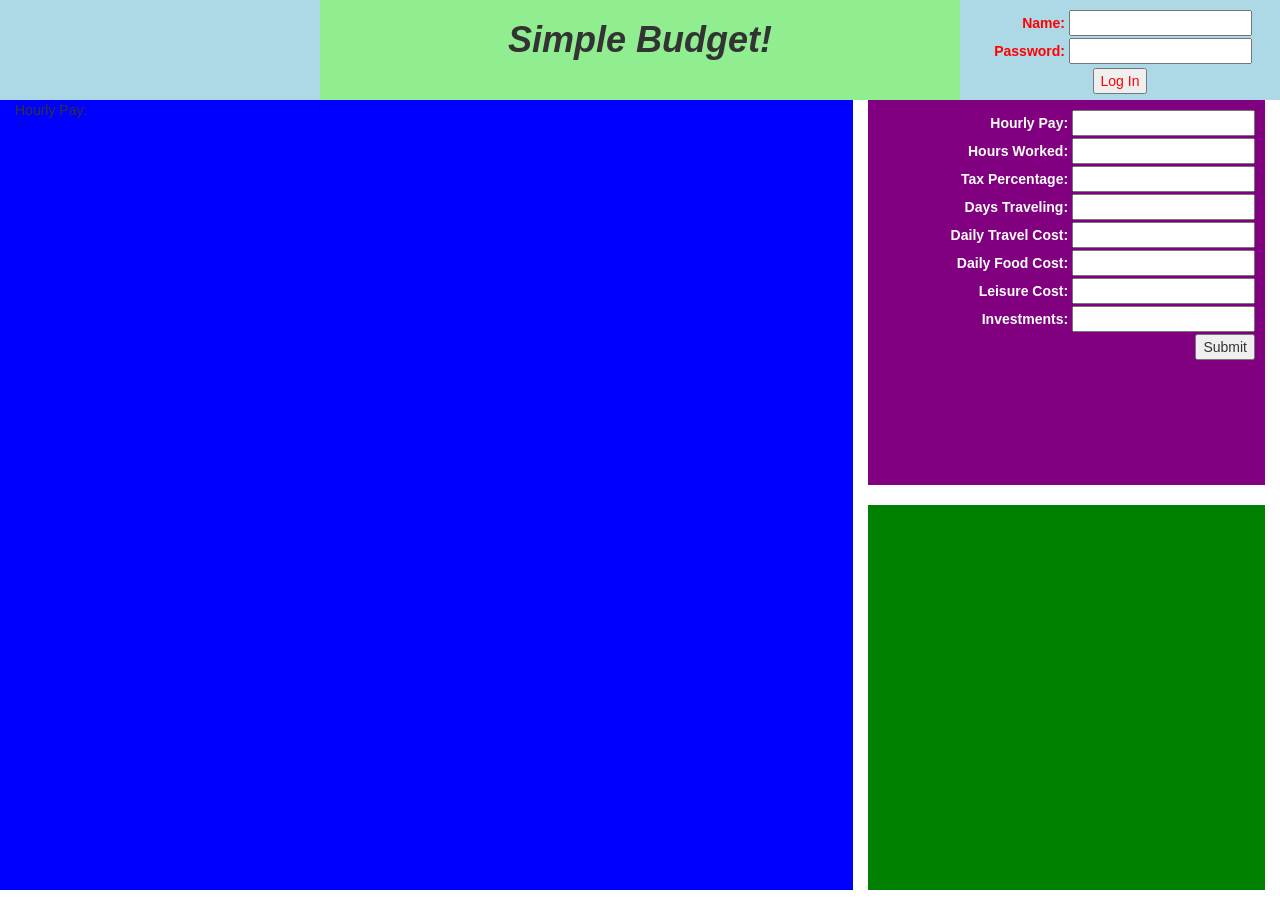
==== index.html @ 7d53d9aa "first init" ====
<!DOCTYPE html>
<html>

<head>
	<meta charset='utf-8'>
	<title> Simple Budget </title>
	<link rel="stylesheet" link="text/css" href="main.css">
	<link rel="stylesheet" href="http://maxcdn.bootstrapcdn.com/bootstrap/3.3.6/css/bootstrap.min.css">
	<script src="script.js"></script>
	<div class='col-md-3 small-blue'> </div>
	
	<div class='col-md-6 small-green'>
		<h1> <i><strong>Simple Budget! </strong></i></h1>
	</div>
	
	<div class='col-md-3 small-blue'> 
		<form id='log-in-form'>
			<div>
				<label id='log-in-label' for='name'> Name: </label>
				<input type='text' name='user_name'>
			</div>
			
			<div>
				<label id='log-in-label' for='password'> Password: </label>
				<input type='text' name='user_password'> 
			</div>

			<div class='button' id='log-in-button'>
				<button type='submit' onclick='simulate_login()'> Log In </button>
			</div>
		</form> 
	</div>

</head>

<body>
<div class='container-fluid'>
	<div class='row'>
		<div class='left-body-fields col-md-8'>
			
			Hourly Pay:<p id='display_demo'></p>
		</div>
		
		<div class = 'right-body-fields col-md-4'>
			<div class='top-body'>
				<form id='user-budget-form'>
				<div class='budget-input'>
					<label for='Hourly Pay'> Hourly Pay: </label>
					<input type='number' name='hourly_pay'> 
				</div>

				<div class='budget-input'> 
					<label for='Hours Worked'> Hours Worked: </label>
					<input type='number' name='hours_worked'>
				</div>

				<div class='budget-input'>
					<label for='Tax'> Tax Percentage: </label>
					<input type='number' name='tax'>
				</div>

				<div class='budget-input'>
					<label for='Days Traveling'> Days Traveling:</label>
					<input type='number' name='days_traveling'>
				</div>

				<div class='budget-input'>
					<label for='Travel Cost'> Daily Travel Cost:</label>
					<input type='number' name='travel_cost'>
				</div>

				<div class='budget-input'>
					<label for='Daily Food Cost'> Daily Food Cost: </label>
					<input type='number' name='food_cost_daily'>
				</div>

				<div class='budget-input'>
					<label for='Leisure Cost'> Leisure Cost: </label>
					<input type='number' name='leisure_cost'>
				</div>

				<div class='budget-input'>
					<label for='Investment Cost'>Investments: </label>
					<input type='number' name='investments'>
				</div>

				<div class='button'>
				<button type='submit' onclick="return test()"> Submit </button>
				</div>
			</form>
			</div>

			<div class='mid-divider'>

			</div>

			<div class ='bottom-body'>

			</div>
		</div>
	</div>
</div>
</body>

</html>
---- main.css ----
.small-blue{
	background-color: lightblue;
	height:100px;
}

.small-green{
	text-align: center;
	background-color: lightgreen;
	height: 100px;
}

#log-in-form{

	color:red;
	padding-top:10px;
}


#log-in-label {
    /* To make sure that all labels have the same size and are properly aligned */
    display: inline-block;
    width: 90px;
    text-align: right;
}

#log-in-button{
	text-align:center;
	padding-top:2px;
}

.left-body-fields{
	background-color: blue;
	height:790px;
}

.top-body{
	height:385px;
	background-color:purple;
}

.mid-divider{
	height:20px;
	background-color:white;
}

.bottom-body{
	height: 385px;
	background-color:green;
}

#user-budget-form{
	padding-top:10px;
	padding-right:10px;
	display:inline-block;
	text-align: right;
	float:right;
}

.budget-input label{
	color:white;
}
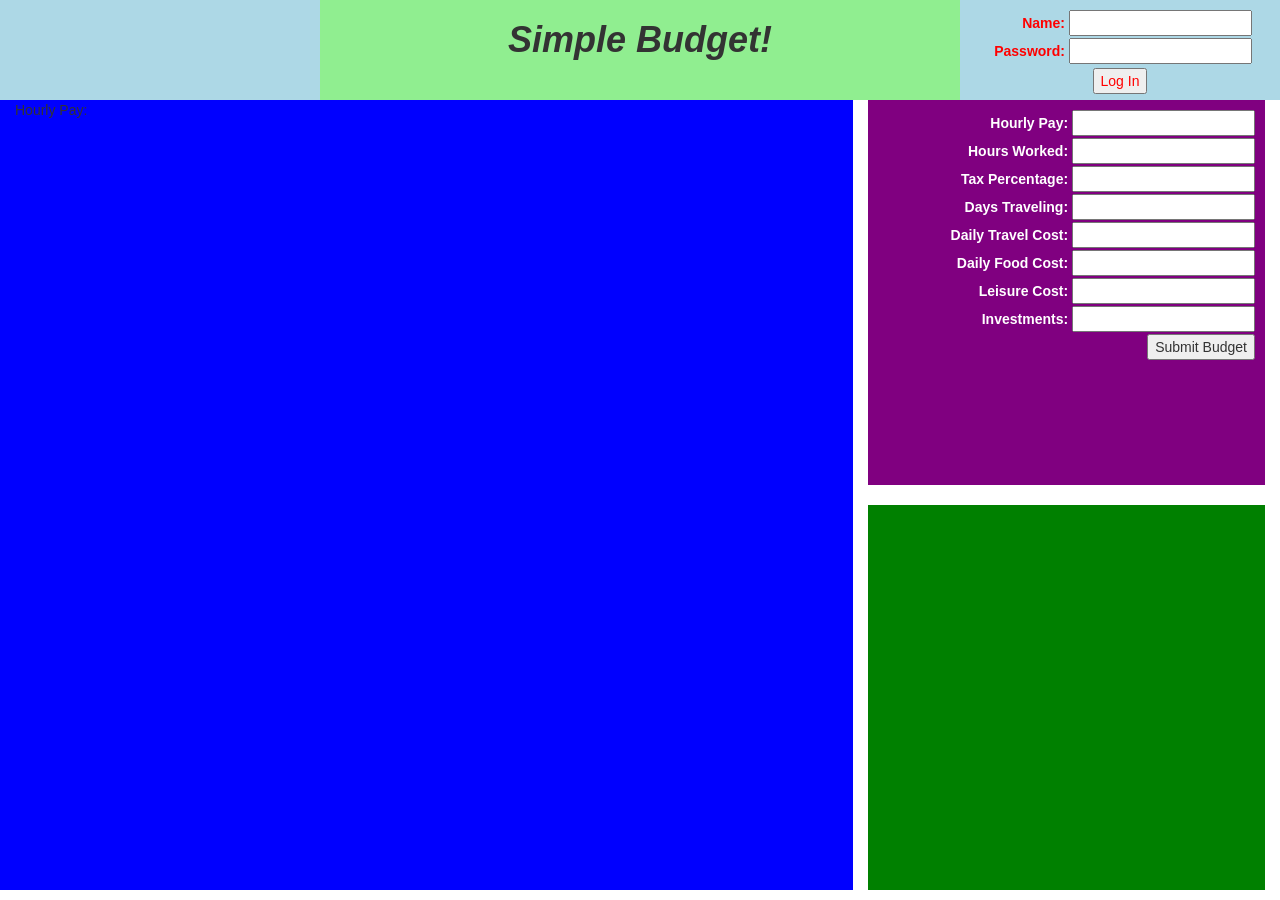
==== commit f52ee601: "test addition" ====
--- a/index.html
+++ b/index.html
@@ -85,7 +85,7 @@
 				</div>
 
 				<div class='button'>
-				<button type='submit' onclick="return test()"> Submit </button>
+				<button type='submit' onclick="return test()"> Submit Budget </button>
 				</div>
 			</form>
 			</div>
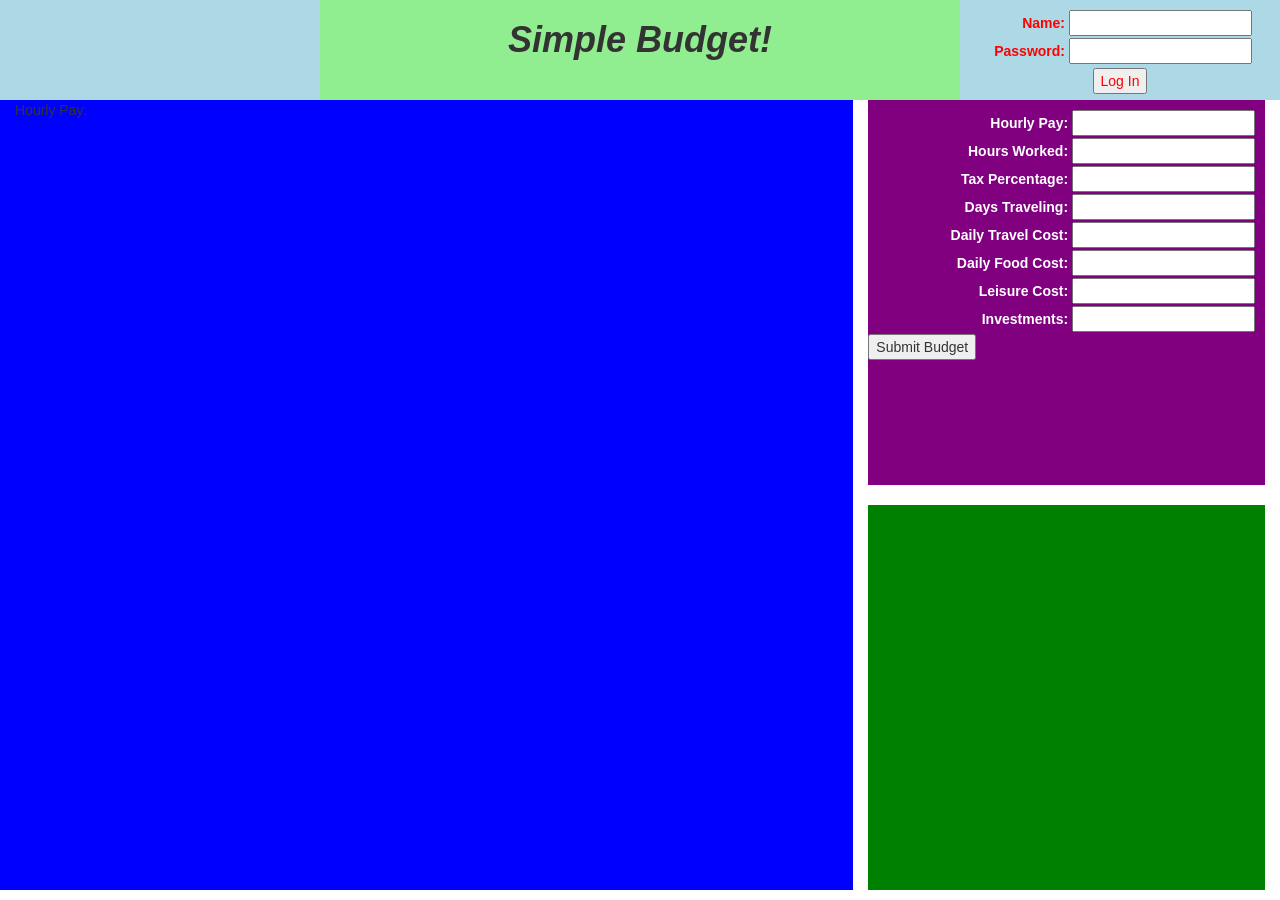
==== commit 1216963f: "fixedJS" ====
--- a/index.html
+++ b/index.html
@@ -44,50 +44,48 @@
 		<div class = 'right-body-fields col-md-4'>
 			<div class='top-body'>
 				<form id='user-budget-form'>
-				<div class='budget-input'>
-					<label for='Hourly Pay'> Hourly Pay: </label>
-					<input type='number' name='hourly_pay'> 
-				</div>
+					<div class='budget-input'>
+						<label for='Hourly Pay'> Hourly Pay: </label>
+						<input type='number' name='hourly_pay'> 
+					</div>
 
-				<div class='budget-input'> 
-					<label for='Hours Worked'> Hours Worked: </label>
-					<input type='number' name='hours_worked'>
-				</div>
+					<div class='budget-input'> 
+						<label for='Hours Worked'> Hours Worked: </label>
+						<input type='number' name='hours_worked'>
+					</div>
 
-				<div class='budget-input'>
-					<label for='Tax'> Tax Percentage: </label>
-					<input type='number' name='tax'>
-				</div>
+					<div class='budget-input'>
+						<label for='Tax'> Tax Percentage: </label>
+						<input type='number' name='tax'>
+					</div>
 
-				<div class='budget-input'>
-					<label for='Days Traveling'> Days Traveling:</label>
-					<input type='number' name='days_traveling'>
-				</div>
+					<div class='budget-input'>
+						<label for='Days Traveling'> Days Traveling:</label>
+						<input type='number' name='days_traveling'>
+					</div>
 
-				<div class='budget-input'>
-					<label for='Travel Cost'> Daily Travel Cost:</label>
-					<input type='number' name='travel_cost'>
-				</div>
+					<div class='budget-input'>
+						<label for='Travel Cost'> Daily Travel Cost:</label>
+						<input type='number' name='travel_cost'>
+					</div>
 
-				<div class='budget-input'>
-					<label for='Daily Food Cost'> Daily Food Cost: </label>
-					<input type='number' name='food_cost_daily'>
-				</div>
+					<div class='budget-input'>
+						<label for='Daily Food Cost'> Daily Food Cost: </label>
+						<input type='number' name='food_cost_daily'>
+					</div>
 
-				<div class='budget-input'>
-					<label for='Leisure Cost'> Leisure Cost: </label>
-					<input type='number' name='leisure_cost'>
-				</div>
+					<div class='budget-input'>
+						<label for='Leisure Cost'> Leisure Cost: </label>
+						<input type='number' name='leisure_cost'>
+					</div>
 
-				<div class='budget-input'>
-					<label for='Investment Cost'>Investments: </label>
-					<input type='number' name='investments'>
-				</div>
+					<div class='budget-input'>
+						<label for='Investment Cost'>Investments: </label>
+						<input type='number' name='investments'>
+					</div>
+				</form>
 
-				<div class='button'>
-				<button type='submit' onclick="return test()"> Submit Budget </button>
-				</div>
-			</form>
+				<button onclick="test()"> Submit Budget </button>
 			</div>
 
 			<div class='mid-divider'>
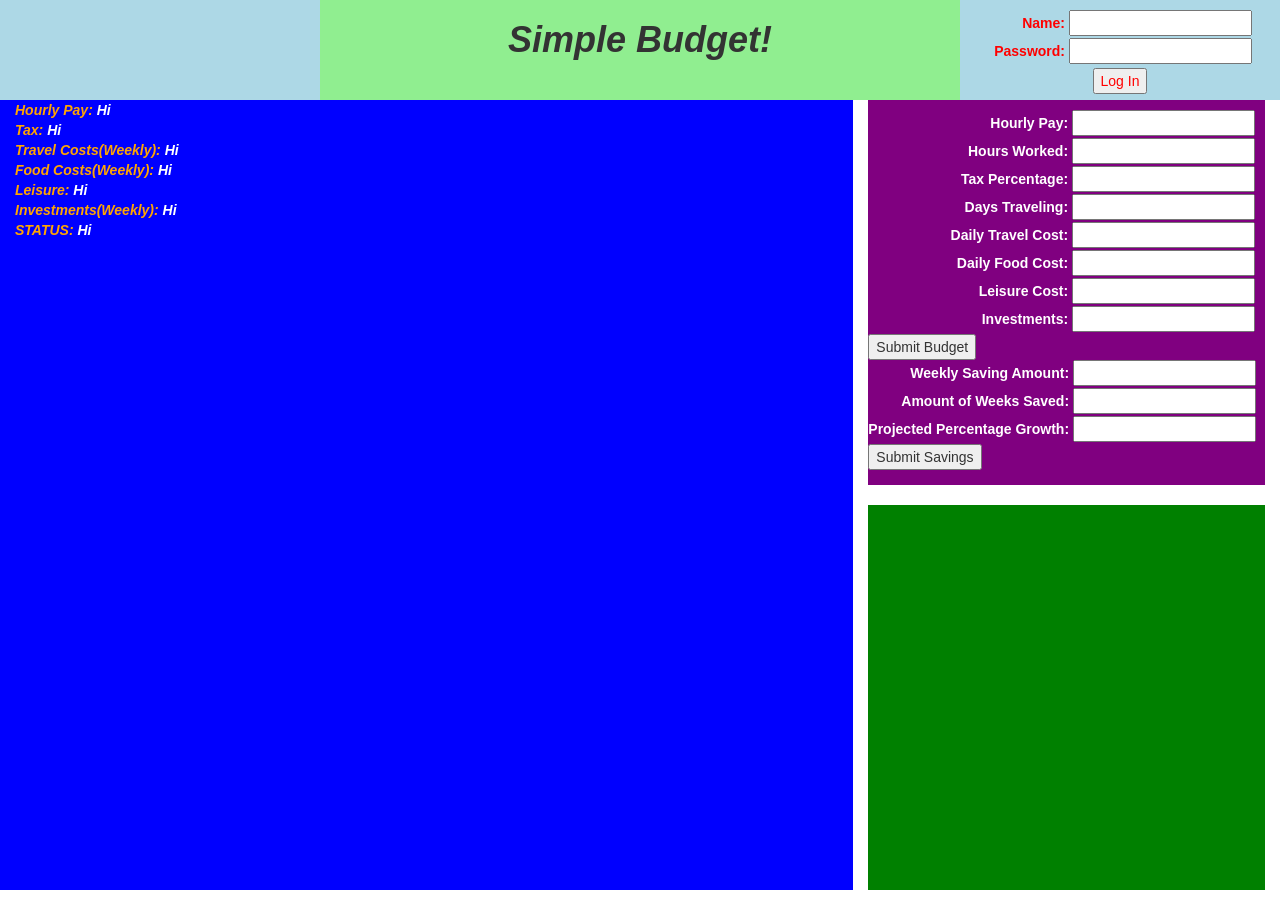
==== commit 03903571: "added savings form" ====
--- a/index.html
+++ b/index.html
@@ -37,55 +37,98 @@
 <div class='container-fluid'>
 	<div class='row'>
 		<div class='left-body-fields col-md-8'>
-			
-			Hourly Pay:<p id='display_demo'></p>
+			<div class ='display-budget'>
+				Hourly Pay:
+				<div class='budget-item inliner' id='display_weekly_pay'>Hi</div>
+				<br>
+				Tax:
+				<div class='budget-item inliner' id='display_tax_pay'>Hi</div>
+				<br>
+				Travel Costs(Weekly):
+				<div class='budget-item inliner' id='display_travel_cost'>Hi</div>
+				<br>
+				Food Costs(Weekly):
+				<div class='budget-item inliner' id='display_food_cost'>Hi</div>
+				<br>
+				Leisure:
+				<div class='budget-item inliner' id='display_leisure_cost'>Hi</div>
+				<br>
+				Investments(Weekly):
+				<div class='budget-item inliner' id='display_investment_cost'>Hi</div>
+				<br>
+				STATUS:
+				<div class='budget-item inliner' id='display_status'>Hi</div>
+			</div>
+
 		</div>
 		
 		<div class = 'right-body-fields col-md-4'>
 			<div class='top-body'>
-				<form id='user-budget-form'>
-					<div class='budget-input'>
-						<label for='Hourly Pay'> Hourly Pay: </label>
-						<input type='number' name='hourly_pay'> 
-					</div>
+				<div class='user-budget-form'>
+					<form id='user-budget-form'>
+						<div class='budget-input'>
+							<label for='Hourly Pay'> Hourly Pay: </label>
+							<input type='number' name='hourly_pay'> 
+						</div>
 
-					<div class='budget-input'> 
-						<label for='Hours Worked'> Hours Worked: </label>
-						<input type='number' name='hours_worked'>
-					</div>
+						<div class='budget-input'> 
+							<label for='Hours Worked'> Hours Worked: </label>
+							<input type='number' name='hours_worked'>
+						</div>
 
-					<div class='budget-input'>
-						<label for='Tax'> Tax Percentage: </label>
-						<input type='number' name='tax'>
-					</div>
+						<div class='budget-input'>
+							<label for='Tax'> Tax Percentage: </label>
+							<input type='number' name='tax'>
+						</div>
 
-					<div class='budget-input'>
-						<label for='Days Traveling'> Days Traveling:</label>
-						<input type='number' name='days_traveling'>
-					</div>
+						<div class='budget-input'>
+							<label for='Days Traveling'> Days Traveling:</label>
+							<input type='number' name='days_traveling'>
+						</div>
 
-					<div class='budget-input'>
-						<label for='Travel Cost'> Daily Travel Cost:</label>
-						<input type='number' name='travel_cost'>
-					</div>
+						<div class='budget-input'>
+							<label for='Travel Cost'> Daily Travel Cost:</label>
+							<input type='number' name='travel_cost'>
+						</div>
 
-					<div class='budget-input'>
-						<label for='Daily Food Cost'> Daily Food Cost: </label>
-						<input type='number' name='food_cost_daily'>
-					</div>
+						<div class='budget-input'>
+							<label for='Daily Food Cost'> Daily Food Cost: </label>
+							<input type='number' name='food_cost_daily'>
+						</div>
 
-					<div class='budget-input'>
-						<label for='Leisure Cost'> Leisure Cost: </label>
-						<input type='number' name='leisure_cost'>
-					</div>
+						<div class='budget-input'>
+							<label for='Leisure Cost'> Leisure Cost: </label>
+							<input type='number' name='leisure_cost'>
+						</div>
 
-					<div class='budget-input'>
-						<label for='Investment Cost'>Investments: </label>
-						<input type='number' name='investments'>
-					</div>
-				</form>
+						<div class='budget-input'>
+							<label for='Investment Cost'>Investments: </label>
+							<input type='number' name='investments'>
+						</div>
+					</form>
+					<button onclick="display_budget_data()"> Submit Budget </button>
+				</div>
 
-				<button onclick="test()"> Submit Budget </button>
+				<div class='user-savings-form'>
+					<form id='user-savings-form'>
+						<div class='saving-input'>
+							<label for='Weekly Savings Amount'>Weekly Saving Amount:</label>
+							<input type='number' name='saving_cost'>
+						</div>
+
+						<div class='saving-input'>
+							<label for='Amount of Weeks Saved'>Amount of Weeks Saved:</label>
+							<input type='number' name='num_weeks'>
+						</div>
+
+						<div class='saving-input'>
+							<label for='Projected Growth'>Projected Percentage Growth:</label>
+							<input type='number' name='growth'>
+						</div>
+					</form>
+					<button onclick="display_savings_data()">Submit Savings </button>
+				</div>
+				
 			</div>
 
 			<div class='mid-divider'>
--- a/main.css
+++ b/main.css
@@ -1,3 +1,11 @@
+.inliner{
+	display:inline;
+}
+
+.budget-item{
+	color:white;
+}
+
 .small-blue{
 	background-color: lightblue;
 	height:100px;
@@ -58,4 +66,22 @@
 
 .budget-input label{
 	color:white;
-}+}
+
+.saving-input label{
+	color:white;
+}
+
+.display-budget{
+	display:inline;
+	font-weight: bold;
+	font-style: italic;
+	color:orange;
+}
+
+#user-savings-form{
+	display:inline-block;
+	text-align:right;
+	float:left;
+}
+
